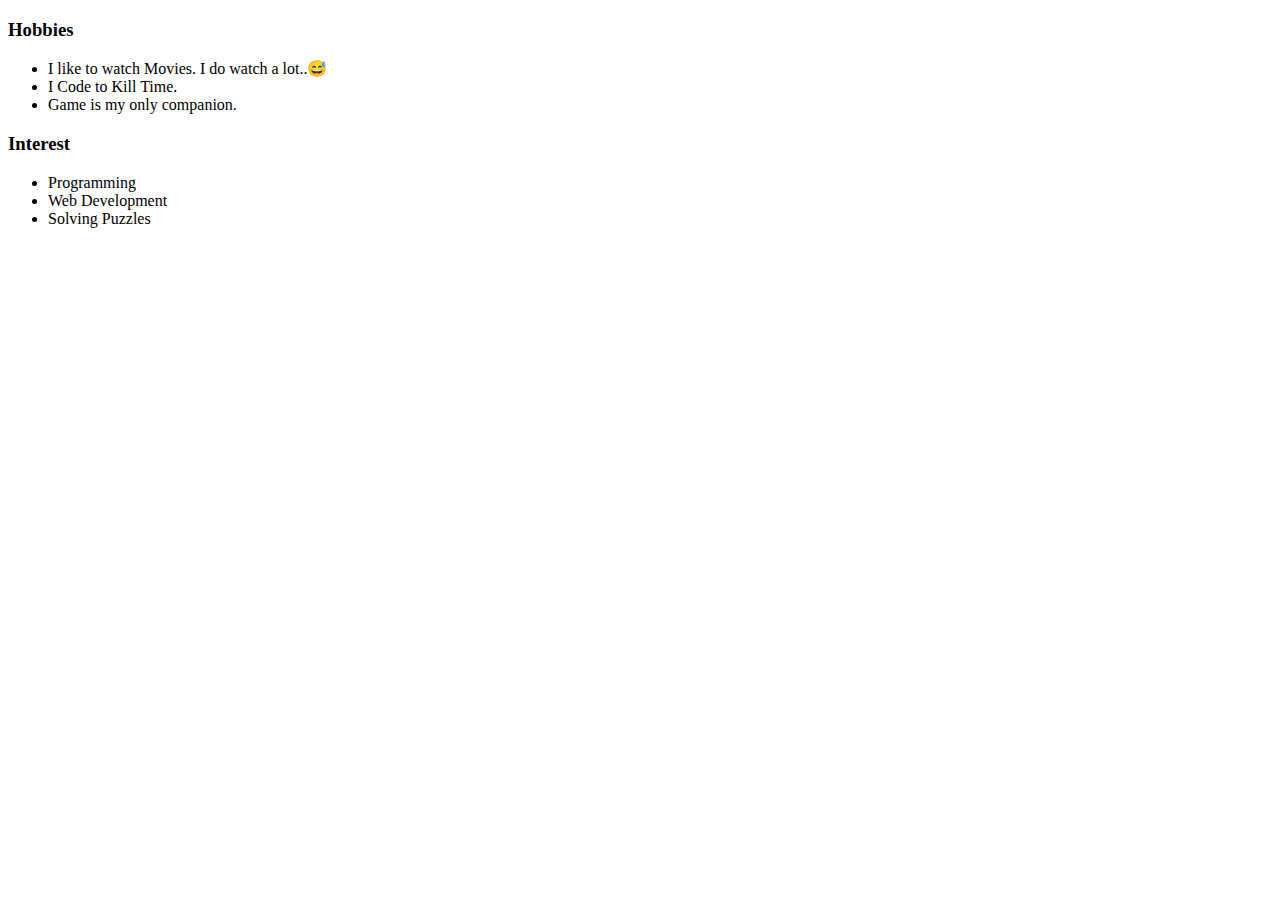
==== more.html @ 94823ae4 "Added Initial CV Upload" ====
<!DOCTYPE html>
<html lang="en">
<head>
    <meta charset="UTF-8">
    <meta name="viewport" content="width=device-width, initial-scale=1.0">
    <title>Document</title>
</head>
<body>
    <h3>Hobbies</h3>
        <ul>
            <li>I like to watch Movies. I do watch a lot..😅</li>
            <li>I Code to Kill Time.</li>
            <li>Game is my only companion.</li>
        </ul>
    <h3>Interest</h3>
        <ul>
            <li>Programming</li>
            <li>Web Development</li>
            <li>Solving Puzzles</li>
        </ul>
</body>
</html>
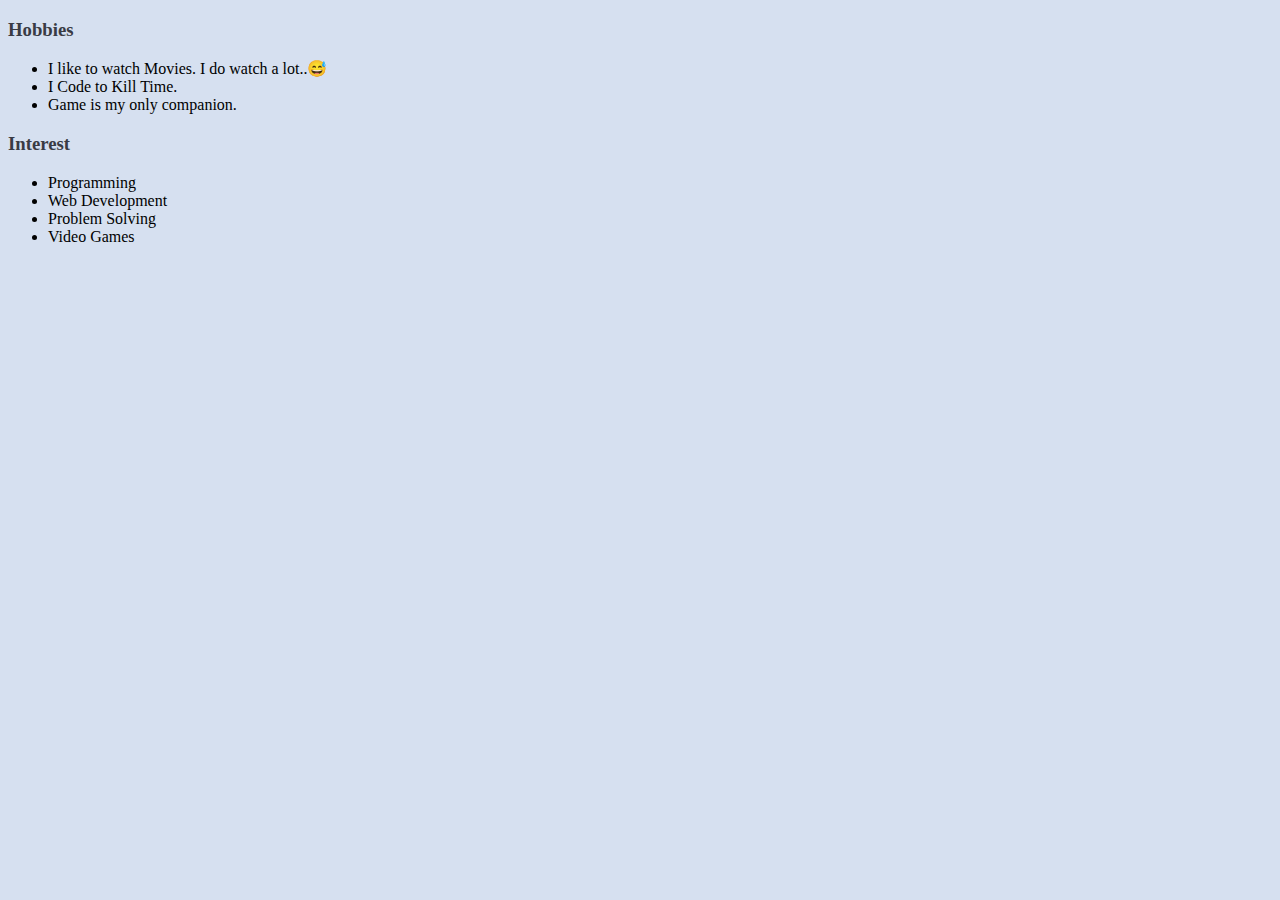
==== commit 2b982b01: "Update more.html" ====
--- a/more.html
+++ b/more.html
@@ -4,6 +4,7 @@
     <meta charset="UTF-8">
     <meta name="viewport" content="width=device-width, initial-scale=1.0">
     <title>Document</title>
+    <link rel="stylesheet" href="CSS/styles.css">
 </head>
 <body>
     <h3>Hobbies</h3>
@@ -16,7 +17,8 @@
         <ul>
             <li>Programming</li>
             <li>Web Development</li>
-            <li>Solving Puzzles</li>
+            <li>Problem Solving</li>
+            <li>Video Games</li>
         </ul>
 </body>
-</html>+</html>
--- a/CSS/styles.css
+++ b/CSS/styles.css
@@ -0,0 +1,18 @@
+body {
+    background-color: #d6e0f0;
+}
+
+h1 {
+    color: #393b44;
+}
+
+h3 {
+    color: #393b44;
+}
+
+hr {
+    border-style:none;
+    border-top-style: dotted;
+    border-color: #f1f3f8;
+    border-width: 5px;
+}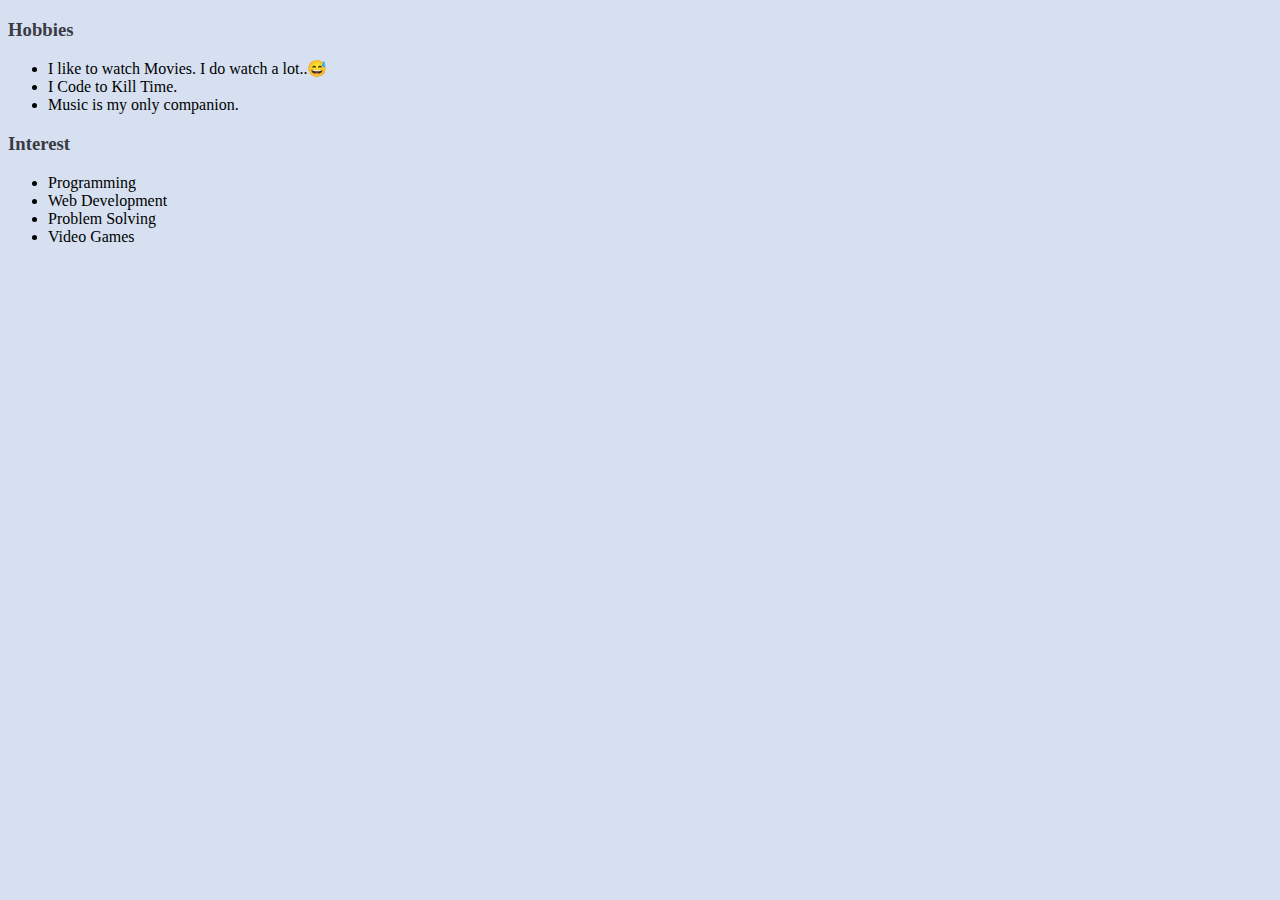
==== commit c62dd9da: "Update more.html" ====
--- a/more.html
+++ b/more.html
@@ -3,7 +3,7 @@
 <head>
     <meta charset="UTF-8">
     <meta name="viewport" content="width=device-width, initial-scale=1.0">
-    <title>Document</title>
+    <title>About Me</title>
     <link rel="stylesheet" href="CSS/styles.css">
 </head>
 <body>
@@ -11,7 +11,7 @@
         <ul>
             <li>I like to watch Movies. I do watch a lot..😅</li>
             <li>I Code to Kill Time.</li>
-            <li>Game is my only companion.</li>
+            <li>Music is my only companion.</li>
         </ul>
     <h3>Interest</h3>
         <ul>
